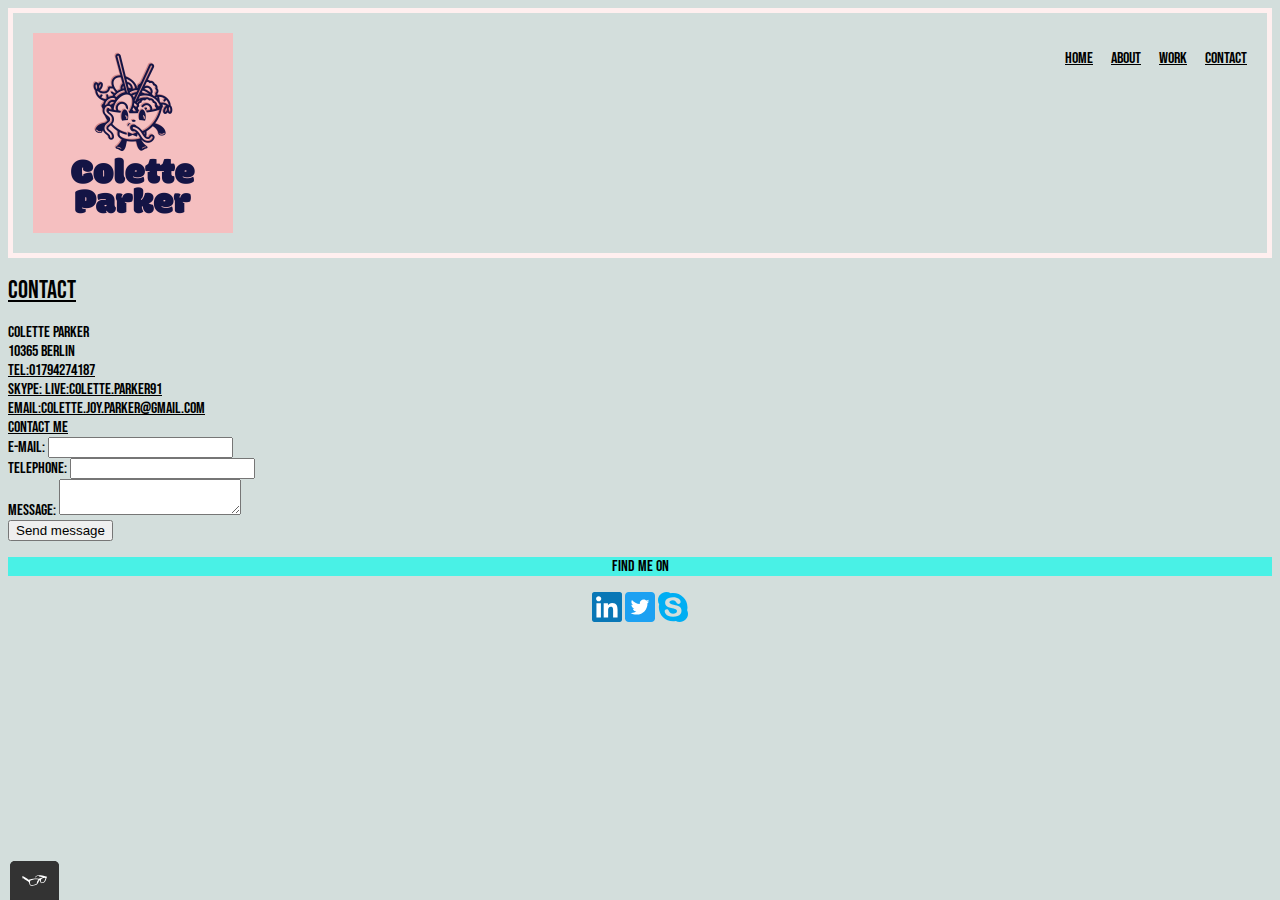
==== contact.html @ a2b3fd6b "Initial commit" ====
<!DOCTYPE html>
<html lang="en" dir="ltr">

<head>
  <meta charset="utf-8">
  <meta name="viewport" content="width=device-width, initial-scale=1">
  <title>Contact Colette Parker</title>
  <link rel="normalize" type="text/css" href="css/normalize.min.css">
  <link rel="preconnect" href="https://fonts.googleapis.com">
<link rel="preconnect" href="https://fonts.gstatic.com" crossorigin>
<link href="https://fonts.googleapis.com/css2?family=Bebas+Neue&display=swap" rel="stylesheet">
  <link rel="stylesheet" type="text/css" href="css/style.production.css">
</head>

<body>
  <header class="page-header">
    <img src="img/logo.png" alt="Colette Parker Noodle Logo">
    <nav class="page-header__item">
      <ul role="menubar" class="navigation-list">
        <li role="presentation">
          <a href="index.html" role="menuitem" class="navigation-list__item navigation-list__item--active"> Home </a>
        </li>
        <li role="presentation">
          <a href="about.html" role="menuitem" class="navigation-list__item navigation-list__item--active"> About </a>
        </li>
        <li role="presentation">
            <a href="work.html" role="menuitem" class="navigation-list__item navigation-list__item--active">Work</a>
         </li>
        <li role="presentation">
          <a href="contact.html" role="menuitem" class="navigation-list__item navigation-list__item--active"> Contact </a>
        </li>
      </ul>
    </nav>
  </header>
  <h1>Contact</h1>
  <nav>
    Colette Parker <br>
    10365 Berlin <br>
    <a href="tel:01794274187"> Tel:01794274187 </a> <br>
    <a href="live:colette.parker91"> Skype: live:colette.parker91 </a> <br>
    <a href="mailto:colette.joy.parker@gmail.com"> Email:colette.joy.parker@gmail.com </a> <br>
    <a href="mailto:colette.joy.parker@gmail.com"> Contact me </a>
  </nav>
  <div>
    <form action="" method="post" id="contact form">
    <label for="contact email" class="standard label>"> E-mail: </label>
    <input type="email" id="contact email" required>
    <br>
    <label for="contact telephone" class="standard label">Telephone: </label>
    <input type="tel" pattern="\d{3}[\-]\d{3}[\-]\d{4}" id="contact telephone" required>
    <br>
    <label for="my input" class="standard label">Message: </label>
    <textarea id="my input" maxlength="240" required></textarea>
    <br>
    <input type="submit" value="Send message">
    </form>
  </div>
  <footer class="page-footer">
    <p>Find me on</p>
    <div class="social media">
      <img src="img/linkedin.svg" alt="Linkedin logo" height="30" width="30">
      <img src="img/twitter_icon.svg" alt="Twitter logo">
      <img src="img/skype_icon.svg" alt="Skype Logo" height="30" width="30">
    </div>
  </footer>
  <script src="js/tota11y.min.js">

  </script>


</body>

</html>
---- css/style.production.css ----
/* colors #D3DEDC
#92A9BD
#7C99AC
#FFEFEF
*/
* {
  -webkit-box-sizing: border-box;
  box-sizing: border-box;
}

body {
  font-family: 'bebas neue', cursive;
  font-weight: 400
}

body {
  background-color: #D3DEDC
}

header {
  border: 5px solid #FFEFEF;
}

h1 {
  text-decoration: underline;
  font-weight: 400;
  font-size: 25px;
}

.profile {
  max-width: 700px;
  margin: 0 auto;
}

.page-header {
  display: -webkit-box;
  display: -ms-flexbox;
  display: flex;
  width: 100%;
  padding: 20px;
}

.page-header__item {
  -webkit-box-flex: 0;
  -ms-flex: 0 1 200px;
  flex: 0 1 200px;
}

.page-header__item:last-child {
  -webkit-box-flex: 1;
  -ms-flex-positive: 1;
  flex-grow: 1;
  text-align: right;
}

.navigation-list {
  list-style-type: none;
}

.navigation-list li {
  display: inline-block;
  margin-left: 15px;
}

.profile_portrait {
  float: left;
  max-width: 400px;
  max-height: 400px;
  margin-right: 50px;
  border-radius: 50%;
}

a {
  color: black
}

a:visited {
  /* visited link */
  color: #7C99AC;
}

a:hover, a:focus {
  text-decoration: none
}

a:active {
  /* selected link */
  color: #006778;
}

.div2 {
  text-align: center;
}

button {
  border: none;
  font-family: inherit;
  background-color: #FFEFEF;
  padding: 8px;
  border-radius: 4px;
}

.button__secondary {
  background-color: #00AFC1;
  color: #2b2b2b;
}

button:hover, button:focus {
  /* lets the mouse appear as a hand when hovering over the button */
  cursor: pointer;
  /* reduces the opacity of the button to 80% */
  opacity: 0.8;
}

p {
  background-color: rgba(39, 245, 232, 0.8);
  display: inline;
}

.page-footer {
  clear: both;
  display: -webkit-box;
  display: -ms-flexbox;
  display: flex;
  -webkit-box-orient: vertical;
  -webkit-box-direction: normal;
  -ms-flex-direction: column;
  flex-direction: column;
  text-align: center;
}

.grid {
  display: -ms-grid;
  display: grid;
  -ms-grid-columns: 300px 20px 300px 20px 300px;
  grid-template-columns: 300px 300px 300px;
  -ms-grid-rows: 300px 20px 300px;
  grid-template-rows: 300px 300px;
  grid-gap: 20px;
}

.grid>*:nth-child(1) {
  -ms-grid-row: 1;
  -ms-grid-column: 1;
}

.grid>*:nth-child(2) {
  -ms-grid-row: 1;
  -ms-grid-column: 3;
}

.grid>*:nth-child(3) {
  -ms-grid-row: 1;
  -ms-grid-column: 5;
}

.grid>*:nth-child(4) {
  -ms-grid-row: 3;
  -ms-grid-column: 1;
}

.grid>*:nth-child(5) {
  -ms-grid-row: 3;
  -ms-grid-column: 3;
}

.grid>*:nth-child(6) {
  -ms-grid-row: 3;
  -ms-grid-column: 5;
}

.grid__item {
  background-color: #7C99AC;
  padding: 5px;
}

/* start grid fallback */
.grid__item {
  display: inline-block;
  width: 33%;
}

/* end grid fallback */
@supports (display: grid) {
  .grid {
    display: -ms-grid;
    display: grid;
    /* grid-template-columns: 300px 300px 300px; fractions are better than pixels - they are responsive */
    -ms-grid-columns: 1fr 20px 1fr 20px 1fr;
    grid-template-columns: 1fr 1fr 1fr;
    grid-gap: 20px;
    margin: 0;
  }

  .grid__item {
    background-color: #7C99AC;
    width: auto;
    min-height: auto;
    margin: 0;
  }

  .grid__item:last-child {
    -ms-grid-column: 3;
    grid-column: 3 / 3;
    -ms-grid-row: 1;
    -ms-grid-row-span: 2;
    grid-row: 1 / 3;
  }
}

@media all and (max-width: 500px) {
  .grid {
    -ms-grid-columns: 1fr;
    grid-template-columns: 1fr;
  }
}

@media all and (min-width: 501px) and (max-width: 750px) {
  .grid {
    -ms-grid-columns: 1fr 20px 1fr;
    grid-template-columns: 1fr 1fr;
  }
}

@media all and (max-width: 750px) {
  .grid {
    grid-gap: 10px;
  }

  .grid__item:last-child {
    grid-column: auto / auto;
    grid-row: auto / auto;
  }

  h1 {
    font-size: 22px;
  }
}

.button, button {
  /* overwrites browser defaults and resets the border */
  border: none;
  display: inline-block;
  /* takes the font from the outer container */
  font-family: inherit;
  /* styles the button */
  background-color: #357b70;
  color: white;
  text-decoration: none;
  padding: 10px;
  border-radius: 3px;
  /* width of the border, type, color */
  border-bottom: 2px solid rgba(0, 0, 0, 0.3);
  -webkit-transition-duration: 0.2s;
  -o-transition-duration: 0.2s;
  transition-duration: 0.2s;
  -webkit-transition-property: opacity;
  -o-transition-property: opacity;
  transition-property: opacity;
}

button:hover,
button:focus,
.button:hover,
.button:focus {
  /* lets the mouse appear as a hand when hovering over the button */
  cursor: pointer;
  /* reduces the opacity of the button to 80% */
  opacity: 0.8;
}

.button, button {
  /* overwrites browser defaults */
  /* resets the border */
  border: none;
  display: inline-block;
  font-family: inherit;
  background-color: #00AFC1;
  color: white;
  text-decoration: none;
  padding: 10px;
  border-radius: 3px;
  /* width of the border, type, color */
  border-bottom: 2px solid rgba(0, 0, 0, 0.3);
  -webkit-transition: 0.2s opacity;
  -o-transition: 0.2s opacity;
  transition: 0.2s opacity;
}

@-webkit-keyframes color-change {
  0% {
    fill: #edc655;
  }

  50% {
    fill: #fcffad;
  }

  100% {
    fill: #f76414;
  }
}

@keyframes color-change {
  0% {
    fill: #edc655;
  }

  50% {
    fill: #fcffad;
  }

  100% {
    fill: #f76414;
  }
}

.sun {
  -webkit-animation-duration: 4s;
  animation-duration: 4s;
  -webkit-animation-name: color-change;
  animation-name: color-change;
  -webkit-animation-iteration-count: infinite;
  animation-iteration-count: infinite;
  -webkit-animation-direction: alternate;
  animation-direction: alternate;
  -webkit-animation-timing-function: linear;
  animation-timing-function: linear;
}
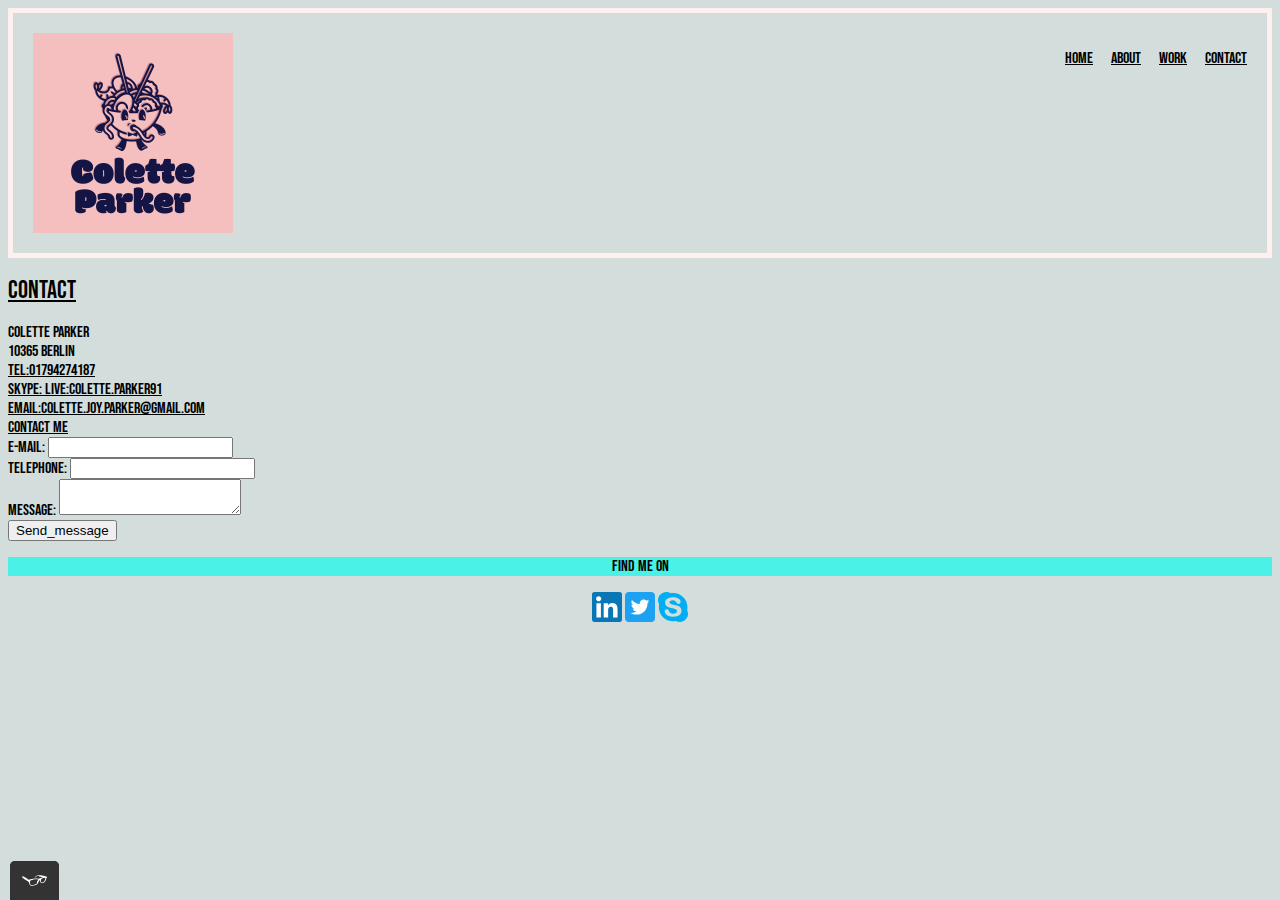
==== commit 42480fb9: "Update contact.html" ====
--- a/contact.html
+++ b/contact.html
@@ -42,17 +42,17 @@
     <a href="mailto:colette.joy.parker@gmail.com"> Contact me </a>
   </nav>
   <div>
-    <form action="" method="post" id="contact form">
-    <label for="contact email" class="standard label>"> E-mail: </label>
-    <input type="email" id="contact email" required>
+    <form method="post" id="contact_form">
+    <label for="contact_email" class="standard_label>"> E-mail: </label>
+    <input type="email" id="contact_email" required>
     <br>
-    <label for="contact telephone" class="standard label">Telephone: </label>
-    <input type="tel" pattern="\d{3}[\-]\d{3}[\-]\d{4}" id="contact telephone" required>
+    <label for="contact_telephone" class="standard_label">Telephone: </label>
+    <input type="tel" pattern="\d{3}[\-]\d{3}[\-]\d{4}" id="contact_telephone" required>
     <br>
-    <label for="my input" class="standard label">Message: </label>
-    <textarea id="my input" maxlength="240" required></textarea>
+    <label for="my_input" class="standard_label">Message: </label>
+    <textarea id="my_input" maxlength="240" required></textarea>
     <br>
-    <input type="submit" value="Send message">
+    <input type="submit" value="Send_message">
     </form>
   </div>
   <footer class="page-footer">
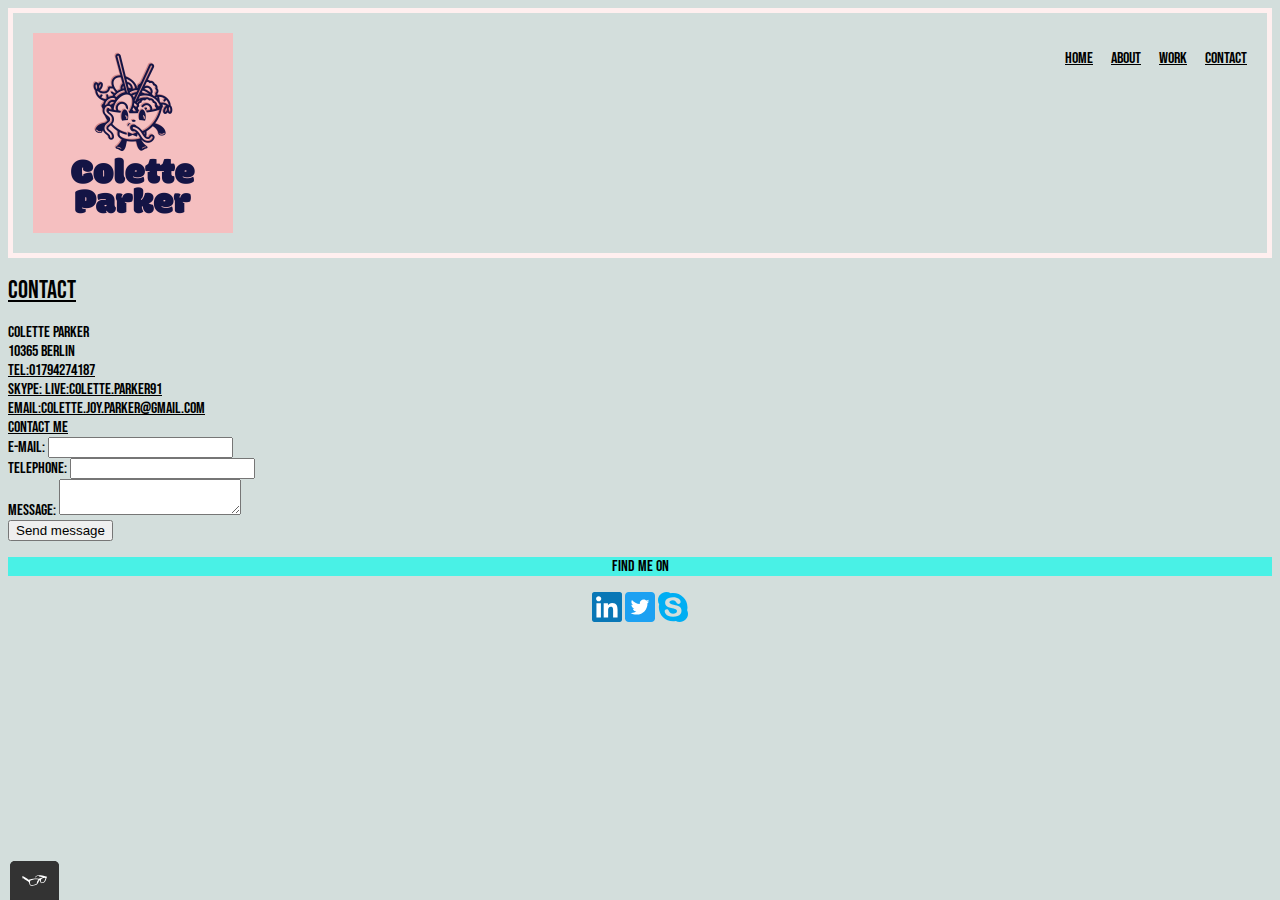
==== commit cabb84d1: "Update contact.html" ====
--- a/contact.html
+++ b/contact.html
@@ -52,7 +52,7 @@
     <label for="my_input" class="standard_label">Message: </label>
     <textarea id="my_input" maxlength="240" required></textarea>
     <br>
-    <input type="submit" value="Send_message">
+    <input type="submit" value="Send message">
     </form>
   </div>
   <footer class="page-footer">
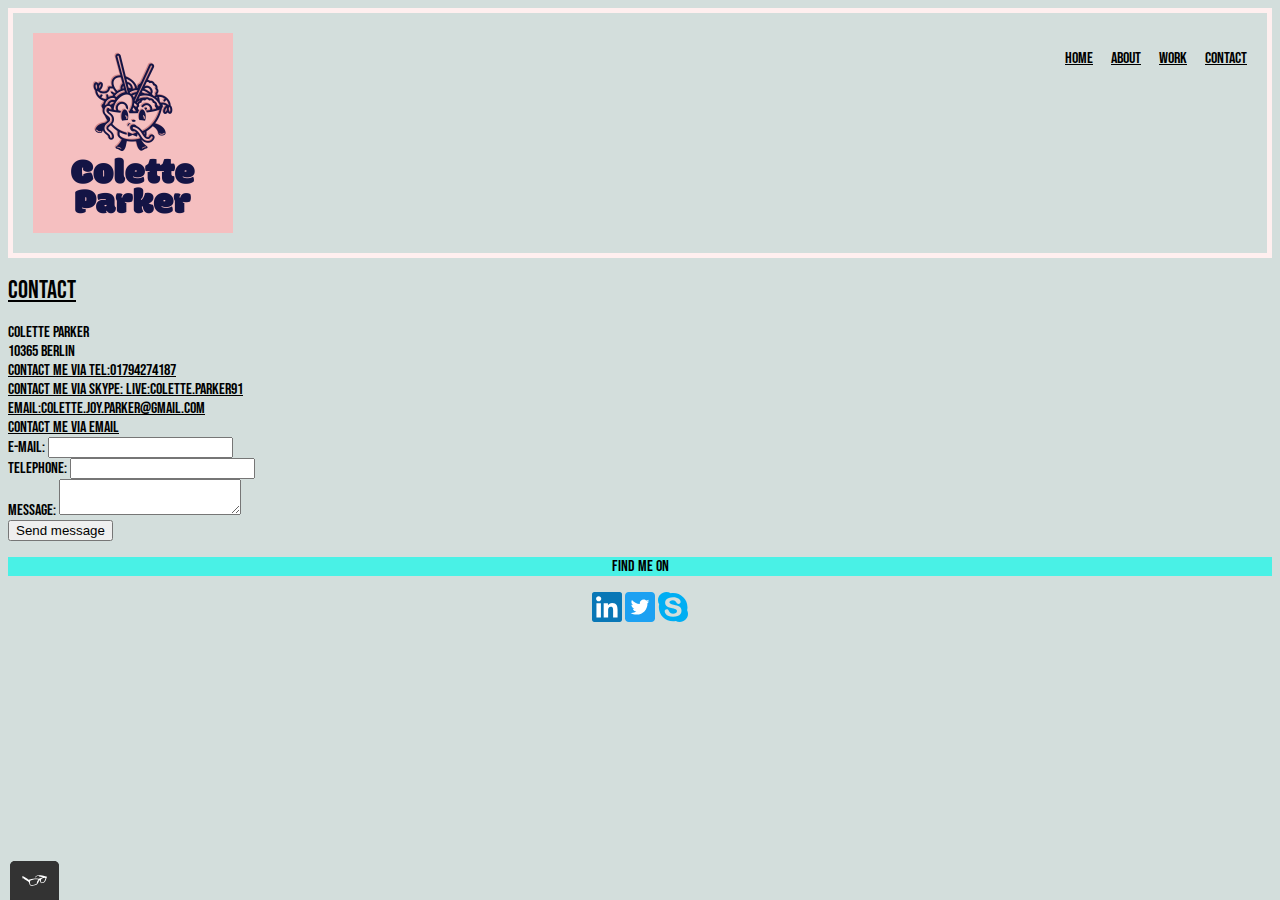
==== commit 8996fcef: "updates the contact page" ====
--- a/contact.html
+++ b/contact.html
@@ -36,10 +36,10 @@
   <nav>
     Colette Parker <br>
     10365 Berlin <br>
-    <a href="tel:01794274187"> Tel:01794274187 </a> <br>
-    <a href="live:colette.parker91"> Skype: live:colette.parker91 </a> <br>
+    <a href="tel:01794274187"> Contact me via Tel:01794274187 </a> <br>
+    <a href="live:colette.parker91">Contact me via Skype: live:colette.parker91 </a> <br>
     <a href="mailto:colette.joy.parker@gmail.com"> Email:colette.joy.parker@gmail.com </a> <br>
-    <a href="mailto:colette.joy.parker@gmail.com"> Contact me </a>
+    <a href="mailto:colette.joy.parker@gmail.com"> Contact me via email</a>
   </nav>
   <div>
     <form method="post" id="contact_form">
